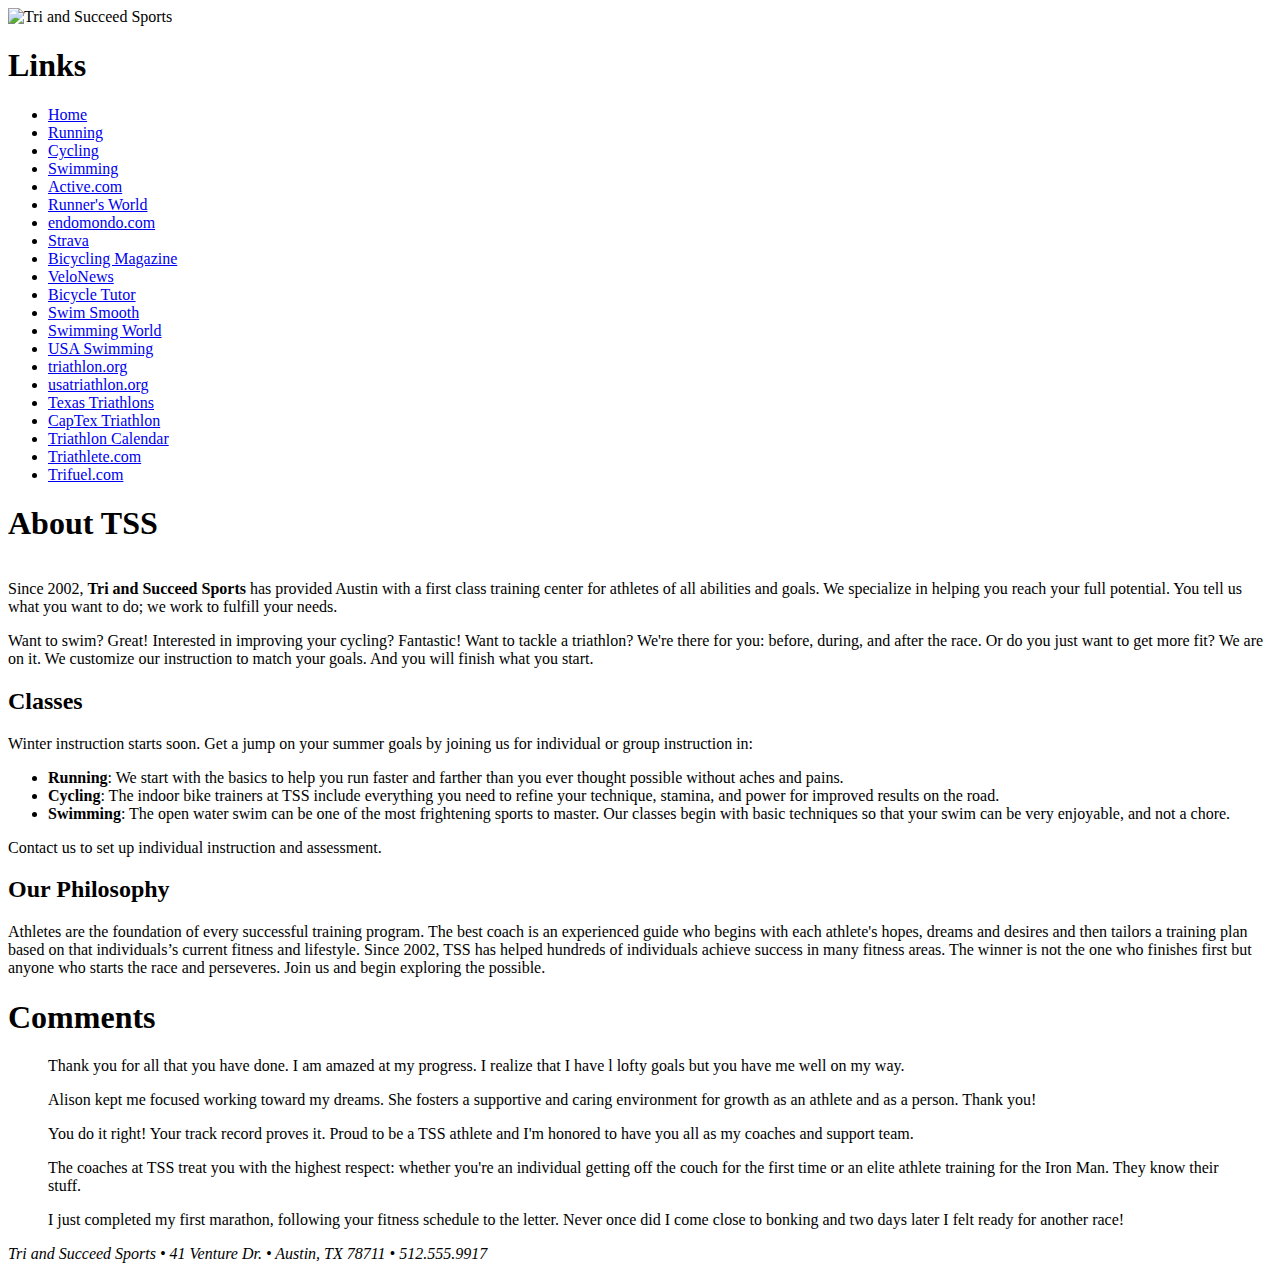
==== index.html @ 63666eba "File Names Changed:" ====
﻿<DOCTYPE html>
    <html>

    <head>
        <!--
    New Perspectives on HTML5 and CSS3, 7th Edition
    Tutorial 2
    Tutorial Case
    
    Tri and Succeed Sports
    Author: Anthony Arias   
    Date: 8/27/18  

    Filename: index.html
   -->
        <meta charset="utf-8" />
        <meta name="keywords" content="triathlon, running, swimming, cycling" />
        <title>Tri and Succeed Sports</title>
        <link rel="stylesheet" href="tss_layout.css" />
    </head>

    <body>
        <header>
            <img src="tss_logo.png" alt="Tri and Succeed Sports" />
        </header>

        <nav>
            <h1>Links</h1>
            <ul>
                <li>
                    <a href="tss_home.html">Home</a>
                </li>
                <li>
                    <a href="tss_run.html">Running</a>
                </li>
                <li>
                    <a href="tss_bike.html">Cycling</a>
                </li>
                <li>
                    <a href="tss_swim.html">Swimming</a>
                </li>
                <li class="newgroup">
                    <a href="http://www.active.com/">Active.com</a>
                </li>
                <li>
                    <a href="http://www.runnersworld.com/">Runner's World</a>
                </li>
                <li>
                    <a href="https://www.endomondo.com/">endomondo.com</a>
                </li>
                <li>
                    <a href="http://www.strava.com/">Strava</a>
                </li>
                <li>
                    <a href="http://www.bicycling.com/">Bicycling Magazine</a>
                </li>
                <li>
                    <a href="http://velonews.competitor.com/">VeloNews</a>
                </li>
                <li>
                    <a href="http://bicycletutor.com/">Bicycle Tutor</a>
                </li>
                <li>
                    <a href="http://www.swimsmooth.com/">Swim Smooth</a>
                </li>
                <li>
                    <a href="http://www.swimmingworldmagazine.com/">Swimming World</a>
                </li>
                <li>
                    <a href="http://www.usaswimming.org/">USA Swimming</a>
                </li>
                <li class="newgroup">
                    <a href="http://www.triathlon.org/">triathlon.org</a>
                </li>
                <li>
                    <a href="http://www.usatriathlon.org/">usatriathlon.org</a>
                </li>
                <li>
                    <a href="http://www.trifind.com/tx.html">Texas Triathlons</a>
                </li>
                <li>
                    <a href="http://www.captextri.com/">CapTex Triathlon</a>
                </li>
                <li>
                    <a href="http://www.trifind.com/">Triathlon Calendar</a>
                </li>
                <li>
                    <a href="http://triathlon.competitor.com/">Triathlete.com</a>
                </li>
                <li>
                    <a href="http://www.trifuel.com/">Trifuel.com</a>
                </li>
            </ul>
        </nav>

        <article id="about_tss">
            <h1>About TSS </h1>
            <img src="tss_photo1.png" alt="" />
            <p>Since 2002,
                <strong>Tri and Succeed Sports</strong> has provided Austin with a first class training center for athletes of all
                abilities and goals. We specialize in helping you reach your full potential. You tell us what you want to
                do; we work to fulfill your needs.</p>
            <p>Want to swim? Great! Interested in improving your cycling? Fantastic! Want to tackle a triathlon? We're there
                for you: before, during, and after the race. Or do you just want to get more fit? We are on it. We customize
                our instruction to match your goals. And you will finish what you start.</p>

            <h2>Classes</h2>
            <p>Winter instruction starts soon. Get a jump on your summer goals by joining us for individual or group instruction
                in:
            </p>
            <ul>
                <li>
                    <strong>Running</strong>: We start with the basics to help you run faster and farther than you ever thought possible
                    without aches and pains.</li>
                <li>
                    <strong>Cycling</strong>: The indoor bike trainers at TSS include everything you need to refine your technique,
                    stamina, and power for improved results on the road.</li>
                <li>
                    <strong>Swimming</strong>: The open water swim can be one of the most frightening sports to master. Our classes
                    begin with basic techniques so that your swim can be very enjoyable, and not a chore.</li>
            </ul>
            <p>Contact us to set up individual instruction and assessment.</p>

            <h2>Our Philosophy</h2>
            <p>Athletes are the foundation of every successful training program. The best coach is an experienced ‎guide who
                begins with each athlete's hopes, dreams and desires and then tailors a ‎training plan based on that individuals’s
                current fitness and lifestyle. Since 2002, TSS ‎has helped hundreds of individuals achieve success in many
                fitness areas. The winner is not the one who finishes first but anyone who starts the race and perseveres.
                Join us and begin exploring the possible.</p>
        </article>

        <aside>
            <h1>Comments</h1>
            <blockquote> Thank you for all that you have done. I am amazed at my progress. I realize that I have l lofty goals but you
                have me well on my way.</blockquote>
            <blockquote> Alison kept me focused working toward my dreams. She fosters a supportive and caring environment for growth as
                an athlete and as a person. Thank you!</blockquote>
            <blockquote> You do it right! Your track record proves it. Proud to be a TSS athlete and I'm honored to have you all as my
                coaches and support team.</blockquote>
            <blockquote> The coaches at TSS treat you with the highest respect: whether you're an individual getting off the couch for
                the first time or an elite athlete training for the Iron Man. They know their stuff.</blockquote>
            <blockquote> I just completed my first marathon, following your fitness schedule to the letter. Never once did I come close
                to bonking and two days later I felt ready for another race!</blockquote>
        </aside>

        <footer>
            <address>
                Tri and Succeed Sports &#8226; 41 Venture Dr. &#8226; Austin, TX 78711 &#8226; 512.555.9917
            </address>
        </footer>
    </body>

    </html>
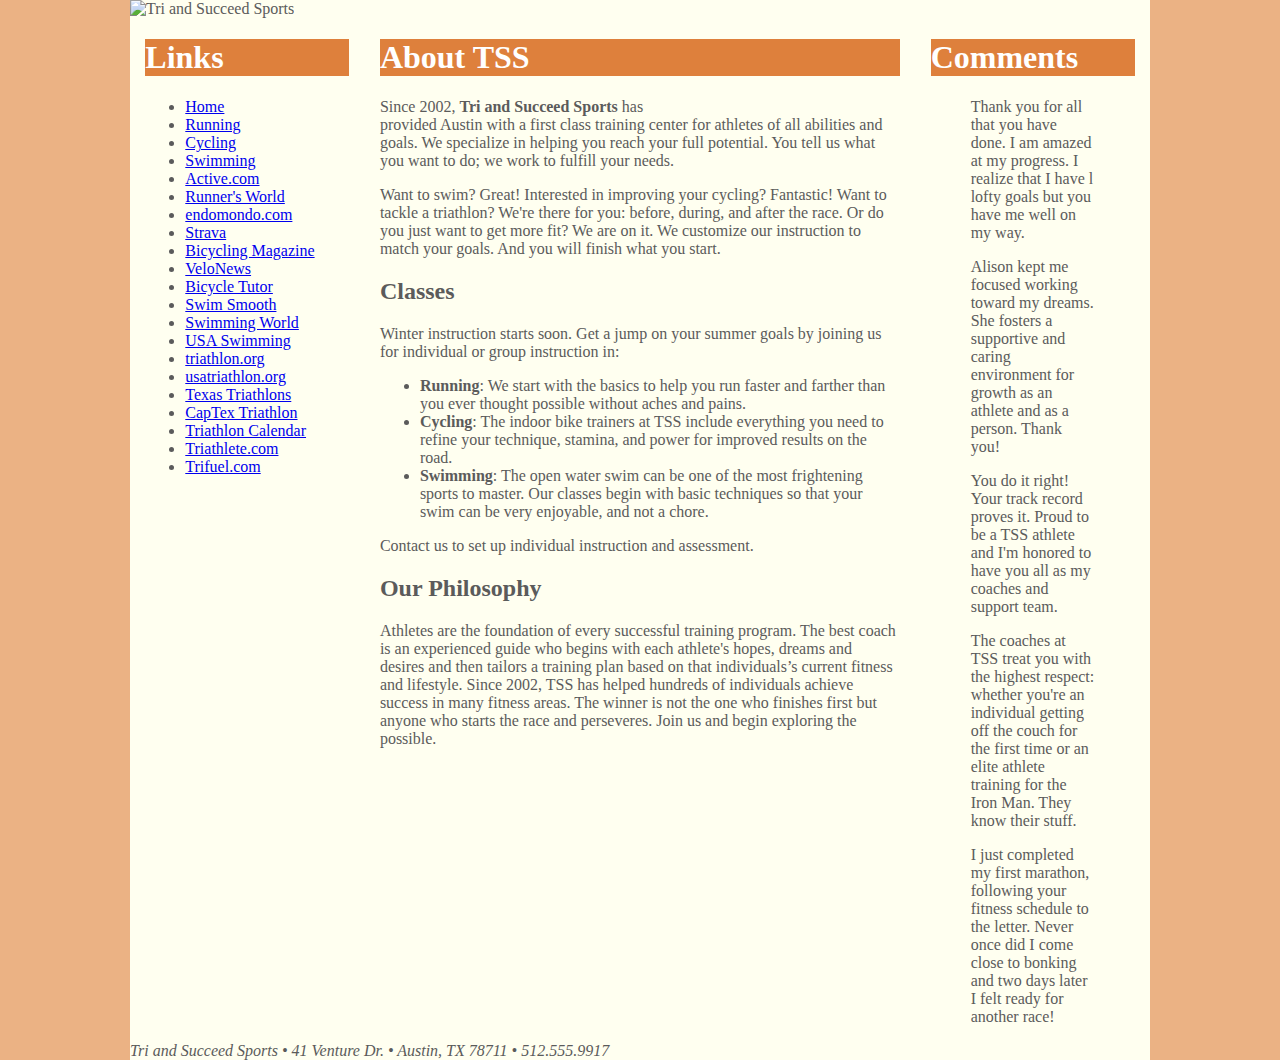
==== commit a37cfade: "Added colors:" ====
--- a/index.html
+++ b/index.html
@@ -1,8 +1,8 @@
-﻿<DOCTYPE html>
-    <html>
+﻿<!DOCTYPE html>
+<html>
 
-    <head>
-        <!--
+<head>
+    <!--
     New Perspectives on HTML5 and CSS3, 7th Edition
     Tutorial 2
     Tutorial Case
@@ -13,141 +13,157 @@
 
     Filename: index.html
    -->
-        <meta charset="utf-8" />
-        <meta name="keywords" content="triathlon, running, swimming, cycling" />
-        <title>Tri and Succeed Sports</title>
-        <link rel="stylesheet" href="tss_layout.css" />
-    </head>
+    <meta charset="utf-8" />
+    <meta name="keywords" content="triathlon, running, swimming, cycling" />
+    <title>Tri and Succeed Sports</title>
+    <link rel="stylesheet" href="tss_layout.css" />
+    <link rel="stylesheet" href="tss_styles.css" />
 
-    <body>
-        <header>
-            <img src="tss_logo.png" alt="Tri and Succeed Sports" />
-        </header>
+</head>
 
-        <nav>
-            <h1>Links</h1>
-            <ul>
-                <li>
-                    <a href="tss_home.html">Home</a>
-                </li>
-                <li>
-                    <a href="tss_run.html">Running</a>
-                </li>
-                <li>
-                    <a href="tss_bike.html">Cycling</a>
-                </li>
-                <li>
-                    <a href="tss_swim.html">Swimming</a>
-                </li>
-                <li class="newgroup">
-                    <a href="http://www.active.com/">Active.com</a>
-                </li>
-                <li>
-                    <a href="http://www.runnersworld.com/">Runner's World</a>
-                </li>
-                <li>
-                    <a href="https://www.endomondo.com/">endomondo.com</a>
-                </li>
-                <li>
-                    <a href="http://www.strava.com/">Strava</a>
-                </li>
-                <li>
-                    <a href="http://www.bicycling.com/">Bicycling Magazine</a>
-                </li>
-                <li>
-                    <a href="http://velonews.competitor.com/">VeloNews</a>
-                </li>
-                <li>
-                    <a href="http://bicycletutor.com/">Bicycle Tutor</a>
-                </li>
-                <li>
-                    <a href="http://www.swimsmooth.com/">Swim Smooth</a>
-                </li>
-                <li>
-                    <a href="http://www.swimmingworldmagazine.com/">Swimming World</a>
-                </li>
-                <li>
-                    <a href="http://www.usaswimming.org/">USA Swimming</a>
-                </li>
-                <li class="newgroup">
-                    <a href="http://www.triathlon.org/">triathlon.org</a>
-                </li>
-                <li>
-                    <a href="http://www.usatriathlon.org/">usatriathlon.org</a>
-                </li>
-                <li>
-                    <a href="http://www.trifind.com/tx.html">Texas Triathlons</a>
-                </li>
-                <li>
-                    <a href="http://www.captextri.com/">CapTex Triathlon</a>
-                </li>
-                <li>
-                    <a href="http://www.trifind.com/">Triathlon Calendar</a>
-                </li>
-                <li>
-                    <a href="http://triathlon.competitor.com/">Triathlete.com</a>
-                </li>
-                <li>
-                    <a href="http://www.trifuel.com/">Trifuel.com</a>
-                </li>
-            </ul>
-        </nav>
+<body>
+    <header>
+        <img src="tss_logo.png" alt="Tri and Succeed Sports" />
+    </header>
 
-        <article id="about_tss">
-            <h1>About TSS </h1>
-            <img src="tss_photo1.png" alt="" />
-            <p>Since 2002,
-                <strong>Tri and Succeed Sports</strong> has provided Austin with a first class training center for athletes of all
-                abilities and goals. We specialize in helping you reach your full potential. You tell us what you want to
-                do; we work to fulfill your needs.</p>
-            <p>Want to swim? Great! Interested in improving your cycling? Fantastic! Want to tackle a triathlon? We're there
-                for you: before, during, and after the race. Or do you just want to get more fit? We are on it. We customize
-                our instruction to match your goals. And you will finish what you start.</p>
+    <nav>
+        <h1>Links</h1>
+        <ul>
+            <li>
+                <a href="tss_home.html">Home</a>
+            </li>
+            <li>
+                <a href="tss_run.html">Running</a>
+            </li>
+            <li>
+                <a href="tss_bike.html">Cycling</a>
+            </li>
+            <li>
+                <a href="tss_swim.html">Swimming</a>
+            </li>
+            <li class="newgroup">
+                <a href="http://www.active.com/">Active.com</a>
+            </li>
+            <li>
+                <a href="http://www.runnersworld.com/">Runner's World</a>
+            </li>
+            <li>
+                <a href="https://www.endomondo.com/">endomondo.com</a>
+            </li>
+            <li>
+                <a href="http://www.strava.com/">Strava</a>
+            </li>
+            <li>
+                <a href="http://www.bicycling.com/">Bicycling Magazine</a>
+            </li>
+            <li>
+                <a href="http://velonews.competitor.com/">VeloNews</a>
+            </li>
+            <li>
+                <a href="http://bicycletutor.com/">Bicycle Tutor</a>
+            </li>
+            <li>
+                <a href="http://www.swimsmooth.com/">Swim Smooth</a>
+            </li>
+            <li>
+                <a href="http://www.swimmingworldmagazine.com/">Swimming World</a>
+            </li>
+            <li>
+                <a href="http://www.usaswimming.org/">USA Swimming</a>
+            </li>
+            <li class="newgroup">
+                <a href="http://www.triathlon.org/">triathlon.org</a>
+            </li>
+            <li>
+                <a href="http://www.usatriathlon.org/">usatriathlon.org</a>
+            </li>
+            <li>
+                <a href="http://www.trifind.com/tx.html">Texas Triathlons</a>
+            </li>
+            <li>
+                <a href="http://www.captextri.com/">CapTex Triathlon</a>
+            </li>
+            <li>
+                <a href="http://www.trifind.com/">Triathlon Calendar</a>
+            </li>
+            <li>
+                <a href="http://triathlon.competitor.com/">Triathlete.com</a>
+            </li>
+            <li>
+                <a href="http://www.trifuel.com/">Trifuel.com</a>
+            </li>
+        </ul>
+    </nav>
 
-            <h2>Classes</h2>
-            <p>Winter instruction starts soon. Get a jump on your summer goals by joining us for individual or group instruction
-                in:
-            </p>
-            <ul>
-                <li>
-                    <strong>Running</strong>: We start with the basics to help you run faster and farther than you ever thought possible
-                    without aches and pains.</li>
-                <li>
-                    <strong>Cycling</strong>: The indoor bike trainers at TSS include everything you need to refine your technique,
-                    stamina, and power for improved results on the road.</li>
-                <li>
-                    <strong>Swimming</strong>: The open water swim can be one of the most frightening sports to master. Our classes
-                    begin with basic techniques so that your swim can be very enjoyable, and not a chore.</li>
-            </ul>
-            <p>Contact us to set up individual instruction and assessment.</p>
+    <article id="about_tss">
+        <h1>About TSS </h1>
+        <img src="tss_photo1.png" alt="" />
+        <p>Since 2002,
+            <strong>Tri and Succeed Sports</strong> has provided Austin with a first class training center for athletes
+            of all
+            abilities and goals. We specialize in helping you reach your full potential. You tell us what you want to
+            do; we work to fulfill your needs.</p>
+        <p>Want to swim? Great! Interested in improving your cycling? Fantastic! Want to tackle a triathlon? We're
+            there
+            for you: before, during, and after the race. Or do you just want to get more fit? We are on it. We
+            customize
+            our instruction to match your goals. And you will finish what you start.</p>
 
-            <h2>Our Philosophy</h2>
-            <p>Athletes are the foundation of every successful training program. The best coach is an experienced ‎guide who
-                begins with each athlete's hopes, dreams and desires and then tailors a ‎training plan based on that individuals’s
-                current fitness and lifestyle. Since 2002, TSS ‎has helped hundreds of individuals achieve success in many
-                fitness areas. The winner is not the one who finishes first but anyone who starts the race and perseveres.
-                Join us and begin exploring the possible.</p>
-        </article>
+        <h2>Classes</h2>
+        <p>Winter instruction starts soon. Get a jump on your summer goals by joining us for individual or group
+            instruction
+            in:
+        </p>
+        <ul>
+            <li>
+                <strong>Running</strong>: We start with the basics to help you run faster and farther than you ever
+                thought possible
+                without aches and pains.</li>
+            <li>
+                <strong>Cycling</strong>: The indoor bike trainers at TSS include everything you need to refine your
+                technique,
+                stamina, and power for improved results on the road.</li>
+            <li>
+                <strong>Swimming</strong>: The open water swim can be one of the most frightening sports to master. Our
+                classes
+                begin with basic techniques so that your swim can be very enjoyable, and not a chore.</li>
+        </ul>
+        <p>Contact us to set up individual instruction and assessment.</p>
 
-        <aside>
-            <h1>Comments</h1>
-            <blockquote> Thank you for all that you have done. I am amazed at my progress. I realize that I have l lofty goals but you
-                have me well on my way.</blockquote>
-            <blockquote> Alison kept me focused working toward my dreams. She fosters a supportive and caring environment for growth as
-                an athlete and as a person. Thank you!</blockquote>
-            <blockquote> You do it right! Your track record proves it. Proud to be a TSS athlete and I'm honored to have you all as my
-                coaches and support team.</blockquote>
-            <blockquote> The coaches at TSS treat you with the highest respect: whether you're an individual getting off the couch for
-                the first time or an elite athlete training for the Iron Man. They know their stuff.</blockquote>
-            <blockquote> I just completed my first marathon, following your fitness schedule to the letter. Never once did I come close
-                to bonking and two days later I felt ready for another race!</blockquote>
-        </aside>
+        <h2>Our Philosophy</h2>
+        <p>Athletes are the foundation of every successful training program. The best coach is an experienced ‎guide
+            who
+            begins with each athlete's hopes, dreams and desires and then tailors a ‎training plan based on that
+            individuals’s
+            current fitness and lifestyle. Since 2002, TSS ‎has helped hundreds of individuals achieve success in many
+            fitness areas. The winner is not the one who finishes first but anyone who starts the race and perseveres.
+            Join us and begin exploring the possible.</p>
+    </article>
 
-        <footer>
-            <address>
-                Tri and Succeed Sports &#8226; 41 Venture Dr. &#8226; Austin, TX 78711 &#8226; 512.555.9917
-            </address>
-        </footer>
-    </body>
+    <aside>
+        <h1>Comments</h1>
+        <blockquote> Thank you for all that you have done. I am amazed at my progress. I realize that I have l lofty
+            goals but you
+            have me well on my way.</blockquote>
+        <blockquote> Alison kept me focused working toward my dreams. She fosters a supportive and caring environment
+            for growth as
+            an athlete and as a person. Thank you!</blockquote>
+        <blockquote> You do it right! Your track record proves it. Proud to be a TSS athlete and I'm honored to have
+            you all as my
+            coaches and support team.</blockquote>
+        <blockquote> The coaches at TSS treat you with the highest respect: whether you're an individual getting off
+            the couch for
+            the first time or an elite athlete training for the Iron Man. They know their stuff.</blockquote>
+        <blockquote> I just completed my first marathon, following your fitness schedule to the letter. Never once did
+            I come close
+            to bonking and two days later I felt ready for another race!</blockquote>
+    </aside>
 
-    </html>+    <footer>
+        <address>
+            Tri and Succeed Sports &#8226; 41 Venture Dr. &#8226; Austin, TX 78711 &#8226; 512.555.9917
+        </address>
+    </footer>
+</body>
+
+</html>--- a/tss_layout.css
+++ b/tss_layout.css
@@ -0,0 +1,58 @@
+@charset "utf-8";
+
+/*
+   New Perspectives on HTML5 and CSS3, 7th Edition
+   Tutorial 2
+   Tutorial Case
+   
+   TSS Layout Styles
+   Filename: tss_layout.css
+
+*/
+body {
+	margin: 0 auto;
+	width: 100%;
+	max-width: 1020px;
+	min-width: 640px;
+}
+
+body>header {
+	margin: 0;
+	width: 100%;
+	overflow: hidden;
+}
+
+body>nav {
+	width: 20%;
+	float: left;
+	margin: 0 0 0 1.5%;
+}
+
+body>article#about_tss {
+	width: 51%;
+	float: left;
+	margin: 0 3% 0 3%;
+}
+
+body>aside {
+	width: 20%;
+	float: left;
+	margin: 0 1.5% 0 0;
+}
+
+body>article#about_tss img {
+	float: right;
+	width: 40%;
+	margin: 0px 0 10px 10px;
+}
+
+article.syllabus {
+	float: left;
+	width: 74.5%;
+	margin: 0 4% 0 0%;
+}
+
+body>footer {
+	width: 100%;
+	clear: left;
+}--- a/tss_styles.css
+++ b/tss_styles.css
@@ -0,0 +1,117 @@
+@charset "utf-8";
+
+/*
+   New Perspectives on HTML5 and CSS3, 7th Edition
+   Tutorial 2
+   Tutorial Case
+   
+   TSS Typographic Style Sheet
+   Author: 
+   Date:   
+   
+   Filename: tss_styles.css
+
+*/
+/* HTML and Body Styles */
+html {
+    background-color: hsl(27, 72%, 72%);
+}
+
+body {
+    color: rgb(91, 91, 91);
+    background-color: ivory
+}
+
+/* Heading Styles */
+h1 {
+    color: white;
+    background-color: rgb(222, 128, 60);
+}
+
+/* Aside and Blockquote Styles */
+/* Navigation Styles */
+/* List Styles */
+/* Footer Styles */
+/*
+Notice for the Quicksand-Regular Font
+------------------------------------------------------------------------------
+SIL Open Font License v1.10
+
+This license can also be found at this permalink: http://www.fontsquirrel.com/license/quicksand
+
+Copyright (c) 2011, Andrew Paglinawan (http://www.andrewpaglinawan.com andrew.paglinawan@gmail.com), 
+with Reserved Font Name “Quicksand”.
+
+This Font Software is licensed under the SIL Open Font License, Version 1.1.
+This license is copied below, and is also available with a FAQ at: http://scripts.sil.org/OFL
+
+—————————————————————————————-
+SIL OPEN FONT LICENSE Version 1.1 - 26 February 2007
+—————————————————————————————-
+
+PREAMBLE
+The goals of the Open Font License (OFL) are to stimulate worldwide development of collaborative 
+font projects, to support the font creation efforts of academic and linguistic communities, and 
+to provide a free and open framework in which fonts may be shared and improved in 
+partnership with others.
+
+The OFL allows the licensed fonts to be used, studied, modified and redistributed freely as 
+long as they are not sold by themselves. The fonts, including any derivative works, can 
+be bundled, embedded, redistributed and/or sold with any software provided that any reserved 
+names are not used by derivative works. The fonts and derivatives, however, cannot be released under 
+any other type of license. The requirement for fonts to remain under this license does not apply 
+to any document created using the fonts or their derivatives.
+
+DEFINITIONS
+“Font Software” refers to the set of files released by the Copyright Holder(s) under this 
+license and clearly marked as such. This may include source files, build scripts and documentation.
+
+“Reserved Font Name” refers to any names specified as such after the copyright statement(s).
+
+“Original Version” refers to the collection of Font Software components as distributed by 
+the Copyright Holder(s).
+
+“Modified Version” refers to any derivative made by adding to, deleting, or substituting—in 
+part or in whole—any of the components of the Original Version, by changing formats or by 
+porting the Font Software to a new environment.
+
+“Author” refers to any designer, engineer, programmer, technical writer or other person 
+who contributed to the Font Software.
+
+PERMISSION & CONDITIONS
+Permission is hereby granted, free of charge, to any person obtaining a copy of the Font Software, 
+to use, study, copy, merge, embed, modify, redistribute, and sell modified and unmodified copies of 
+the Font Software, subject to the following conditions:
+
+1) Neither the Font Software nor any of its individual components, in Original or Modified 
+Versions, may be sold by itself.
+
+2) Original or Modified Versions of the Font Software may be bundled, redistributed and/or 
+sold with any software, provided that each copy contains the above copyright notice and this 
+license. These can be included either as stand-alone text files, human-readable headers or in 
+the appropriate machine-readable metadata fields within text or binary files as long as those 
+fields can be easily viewed by the user.
+
+3) No Modified Version of the Font Software may use the Reserved Font Name(s) unless explicit 
+written permission is granted by the corresponding Copyright Holder. This restriction only applies 
+to the primary font name as presented to the users.
+
+4) The name(s) of the Copyright Holder(s) or the Author(s) of the Font Software shall not be used 
+to promote, endorse or advertise any Modified Version, except to acknowledge the contribution(s) 
+of the Copyright Holder(s) and the Author(s) or with their explicit written permission.
+
+5) The Font Software, modified or unmodified, in part or in whole, must be distributed entirely 
+under this license, and must not be distributed under any other license. The requirement for fonts 
+to remain under this license does not apply to any document created using the Font Software.
+
+TERMINATION
+This license becomes null and void if any of the above conditions are not met.
+
+DISCLAIMER
+THE FONT SOFTWARE IS PROVIDED “AS IS”, WITHOUT WARRANTY OF ANY KIND, EXPRESS OR IMPLIED, 
+INCLUDING BUT NOT LIMITED TO ANY WARRANTIES OF MERCHANTABILITY, FITNESS FOR A PARTICULAR PURPOSE 
+AND NONINFRINGEMENT OF COPYRIGHT, PATENT, TRADEMARK, OR OTHER RIGHT. IN NO EVENT SHALL THE COPYRIGHT 
+HOLDER BE LIABLE FOR ANY CLAIM, DAMAGES OR OTHER LIABILITY, INCLUDING ANY GENERAL, SPECIAL, INDIRECT, 
+INCIDENTAL, OR CONSEQUENTIAL DAMAGES, WHETHER IN AN ACTION OF CONTRACT, TORT OR OTHERWISE, ARISING 
+FROM, OUT OF THE USE OR INABILITY TO USE THE FONT SOFTWARE OR FROM OTHER DEALINGS IN THE FONT SOFTWARE.
+*/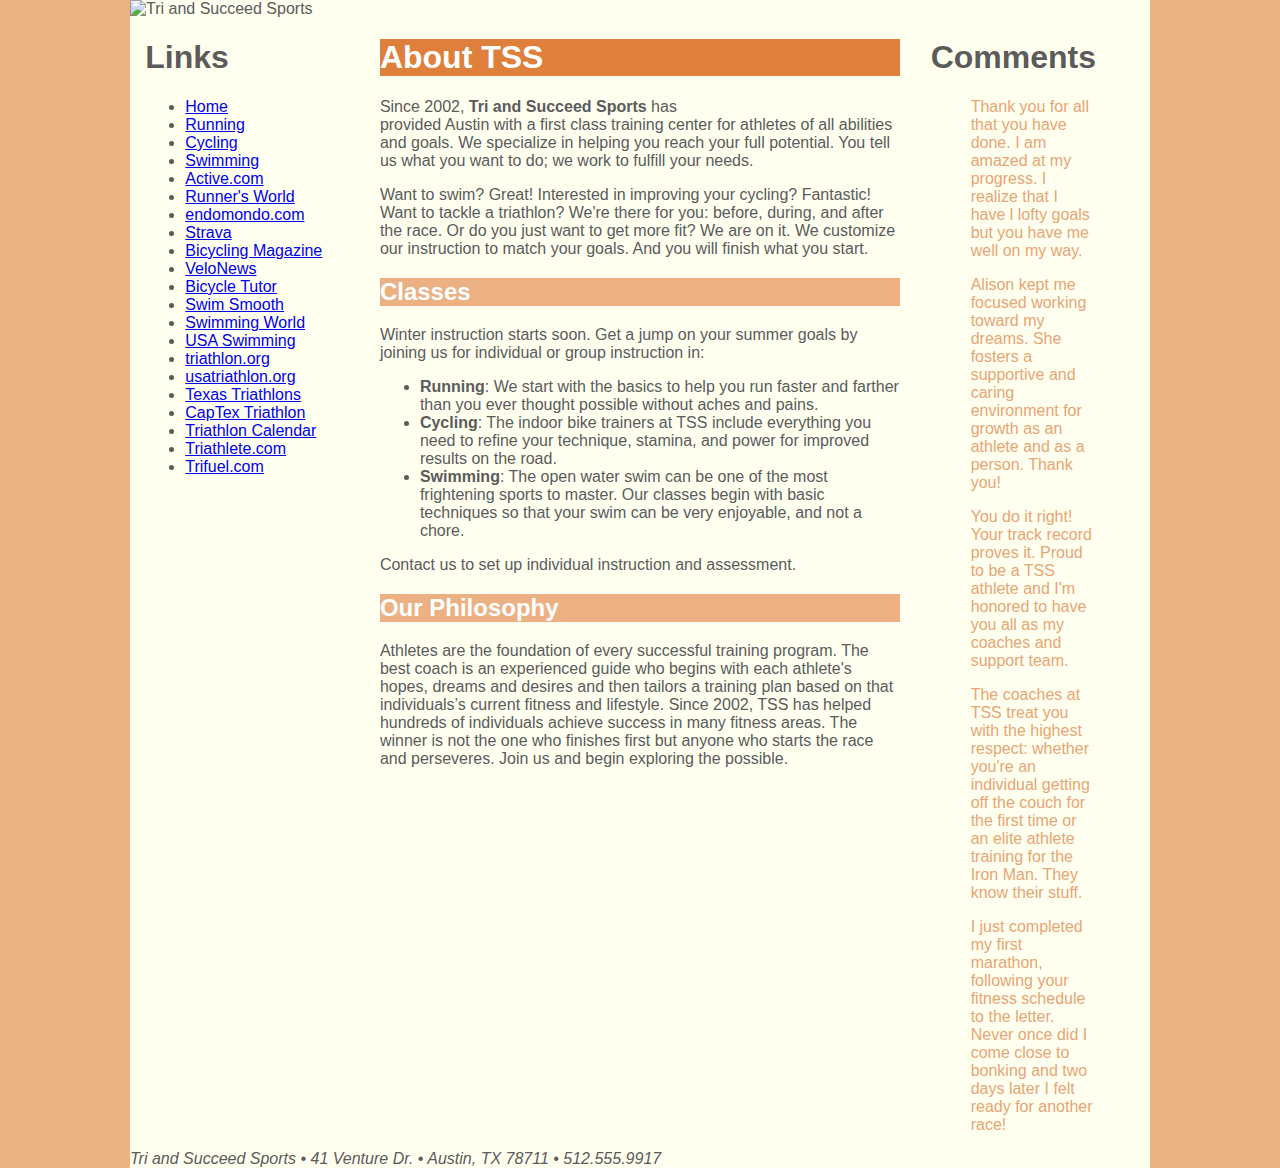
==== commit 7425bd0a: "Added more to the tss_styles:" ====
--- a/index.html
+++ b/index.html
@@ -30,7 +30,7 @@
         <h1>Links</h1>
         <ul>
             <li>
-                <a href="tss_home.html">Home</a>
+                <a href="index.html">Home</a>
             </li>
             <li>
                 <a href="tss_run.html">Running</a>
--- a/tss_styles.css
+++ b/tss_styles.css
@@ -1,5 +1,12 @@
 @charset "utf-8";
 
+@font-face {
+    font-family: Quicksand;
+    src: url('Quicksand-Regular.woff') format('woff');
+    url('Quicksand-Regular.tff') format('truetype');
+}
+
+/* @import url('https://fonts.googleapis.com/css?family=Roboto'); */
 /*
    New Perspectives on HTML5 and CSS3, 7th Edition
    Tutorial 2
@@ -19,16 +26,38 @@
 
 body {
     color: rgb(91, 91, 91);
-    background-color: ivory
+    background-color: ivory;
+    font-family: Verdana, Geneva, sans-serif;
+    /* font-family: 'Roboto', sans-serif; */
 }
 
 /* Heading Styles */
-h1 {
+h1,
+h2 {
+    font-family: Quicksand, Verdana, Geneva, sans-serif;
+}
+
+article#about_tss h1 {
     color: white;
     background-color: rgb(222, 128, 60);
 }
 
+article#about_tss h2 {
+    color: white;
+    background-color: rgb(235, 177, 131);
+}
+
+article.syllabus h1,
+article.syllabus h2 {
+    background-color: rgb(225, 185, 255);
+    color: rgb(101, 101, 101);
+}
+
 /* Aside and Blockquote Styles */
+aside blockquote {
+    color: rgb(232, 165, 116);
+}
+
 /* Navigation Styles */
 /* List Styles */
 /* Footer Styles */
